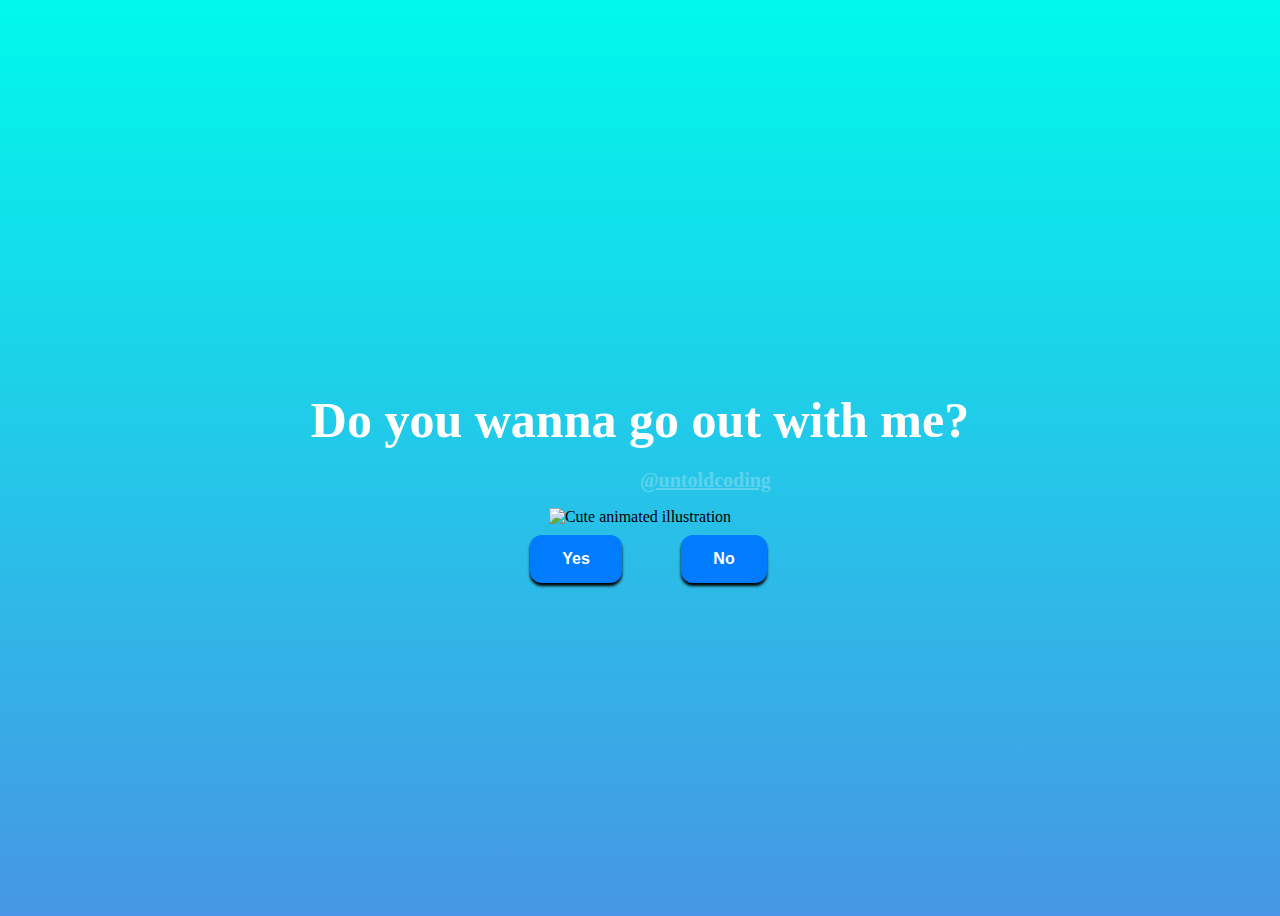
==== index.html @ ad2196d0 "Add files via upload" ====
<!DOCTYPE html>
<html lang="en">
  <head>
    <link rel="stylesheet" href="style.css" />
  </head>
  <body>
    <div class="container">
      <div>
        <h1 class="header_text">Do you wanna go out with me?</h1>
      </div>
      <p>
        <a href="https://www.instagram.com/untoldcoding/">@untoldcoding</a>
      </p>
      <div class="gif_container">
        <img
          src="https://i.postimg.cc/pdNqPxx1/milk-and-mocha-cute.gif"
          alt="Cute animated illustration"
        />
      </div>
      
      <div class="buttons">
        <button class="btn" id="yesButton" onclick="nextPage()">Yes</button>
        <button
          class="btn"
          id="noButton"
          onmouseover="moveButton()"
          onclick="moveButton()"
        >
          No
        </button>

        <script>
          function nextPage() {
            
            window.location.href = "yes.html";
          }

          function moveButton() {
            var x =
              Math.random() *
              (window.innerWidth -
                document.getElementById("noButton").offsetWidth);
            var y =
              Math.random() *
              (window.innerHeight -
                document.getElementById("noButton").offsetHeight);
            document.getElementById("noButton").style.left = `${x}px`;
            document.getElementById("noButton").style.top = `${y}px`;
          }
        </script>
      </div>
    </div>
  </body>
</html>
---- style.css ----
body {
  display: flex;
  justify-content: center;
  align-items: center;
  height: 100vh;

  background: linear-gradient(rgb(0, 249, 236), rgb(71, 150, 229));
}

#noButton {
  position: absolute;
  margin-left: 150px;
  transition: 0.5s;
  margin-top: 30px;
}

#yesButton {
  position: absolute;
  margin-right: 150px;
  margin-top: 30px;
}
#AP{
 margin-left: 165px;
}

.header_text {
  font-family: "Nunito";
  font-size: 50px;
  font-weight: bold;

  text-align: center;
  margin-top: 20px;
  margin-bottom: 20px;
  color: #ffffff;
}

.text {
  font-family: "Nunito";
  font-size: 25px;
  font-weight: bold;
  color: white;
  text-align: center;
  margin-top: 20px;
  margin-bottom: 0px;
}

.buttons {
  display: flex;
  flex-direction: row;
  justify-content: center;
  align-items: center;
  margin-top: 20px;
  margin-left: 20px;
}

.btn {
  background-color: #017cff;
  color: white;
  font-weight: 600;
  padding: 15px 32px;
  text-align: center;
  display: inline-block;
  font-size: 16px;
  margin: 4px 2px;
  cursor: pointer;
  border: none;
  border-radius: 12px;
  transition: background-color 0.3s ease;
  box-shadow: 0 3px 3px black;
}

.btn:hover {
  background-color: #ffffff;
  color: #017cff;
}

.gif_container {
  display: flex;
  justify-content: center;
  align-items: center;
}
p {
  color: white;
  margin-left: 50%;
}
p a {
  color: rgb(255, 255, 255);
  font-size: 20px;
  font-weight: 600;
  opacity: 0.25;
}
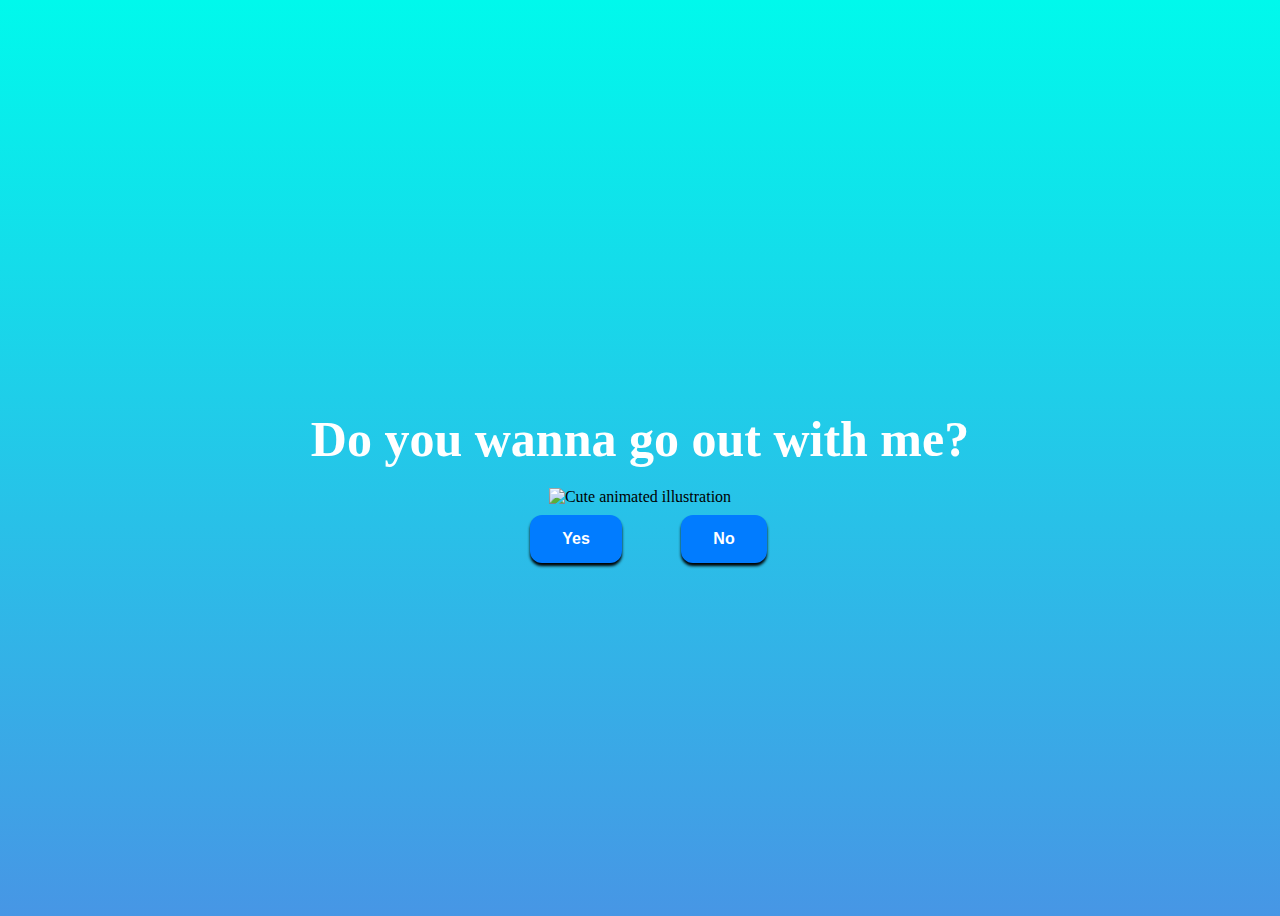
==== commit 71dcdd66: "Update index.html" ====
--- a/index.html
+++ b/index.html
@@ -8,9 +8,6 @@
       <div>
         <h1 class="header_text">Do you wanna go out with me?</h1>
       </div>
-      <p>
-        <a href="https://www.instagram.com/untoldcoding/">@untoldcoding</a>
-      </p>
       <div class="gif_container">
         <img
           src="https://i.postimg.cc/pdNqPxx1/milk-and-mocha-cute.gif"
